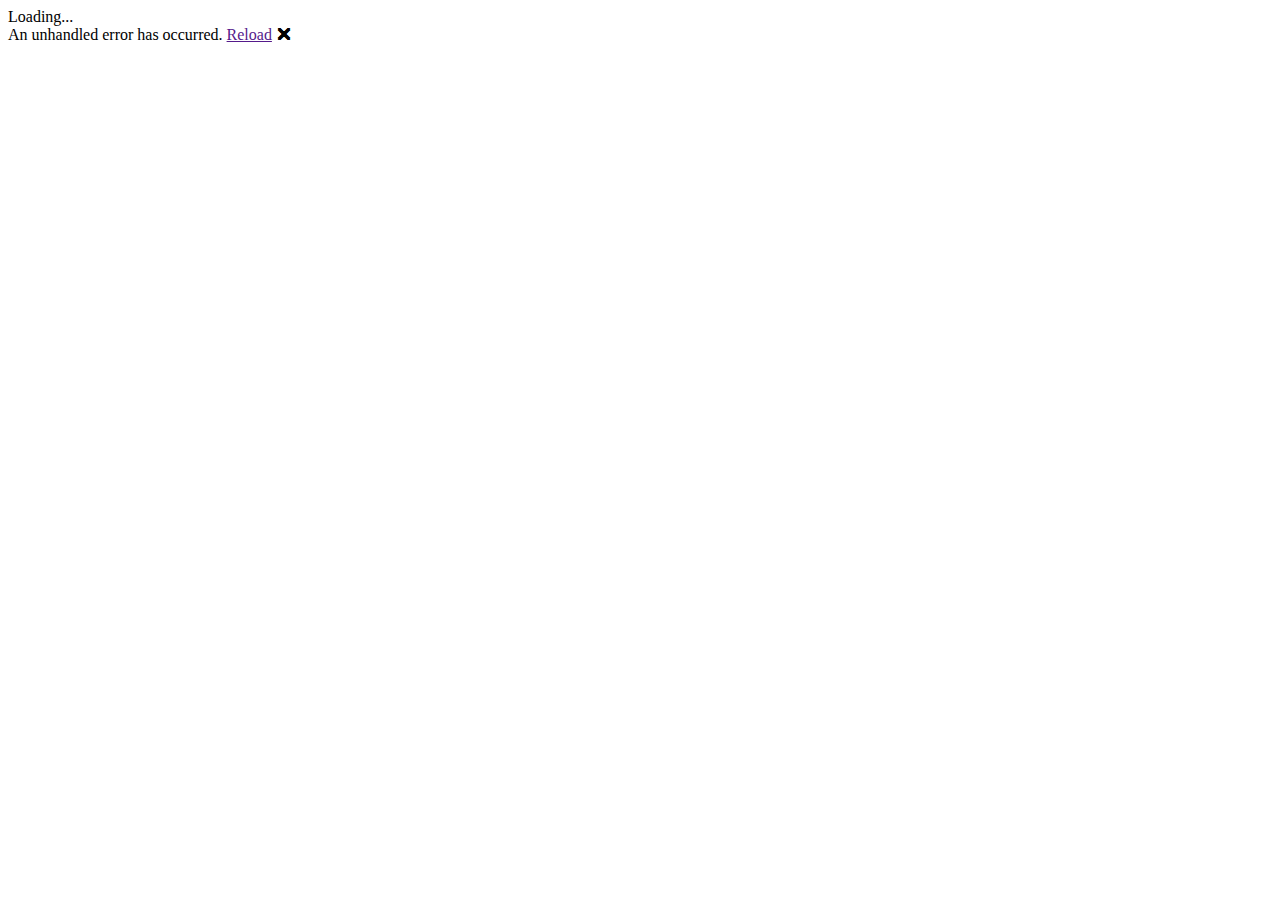
==== TerseIDE-WASM/wwwroot/index.html @ 8242a2a4 "Add project files." ====
<!DOCTYPE html>
<html>

<head>
    <meta charset="utf-8" />
    <meta name="viewport" content="width=device-width, initial-scale=1.0, maximum-scale=1.0, user-scalable=no" />
    <title>TerseIDE-WASM</title>
    <base href="/" />
    <link href="css/bootstrap/bootstrap.min.css" rel="stylesheet" />
    <link href="css/app.css" rel="stylesheet" />
    <link href="TerseIDE-WASM.styles.css" rel="stylesheet" />
</head>

<body>
    <div id="app">Loading...</div>

    <div id="blazor-error-ui">
        An unhandled error has occurred.
        <a href="" class="reload">Reload</a>
        <a class="dismiss">🗙</a>
    </div>
    <script src="_framework/blazor.webassembly.js"></script>
</body>

</html>
---- TerseIDE-WASM/wwwroot/css/app.css ----
﻿@import url('open-iconic/font/css/open-iconic-bootstrap.min.css');

#blazor-error-ui {
    background: lightyellow;
    bottom: 0;
    box-shadow: 0 -1px 2px rgba(0, 0, 0, 0.2);
    display: none;
    left: 0;
    padding: 0.6rem 1.25rem 0.7rem 1.25rem;
    position: fixed;
    width: 100%;
    z-index: 1000;
}

    #blazor-error-ui .dismiss {
        cursor: pointer;
        position: absolute;
        right: 0.75rem;
        top: 0.5rem;
    }

html, body {
    height: 100%;
    width: 100%;
    background-color: #212121;
}

h1 {
    color: white;
}

section {
    margin-bottom: 20px;
}

h2 {
    color: white;
    font-size: 14px;
    font-family: Arial, Helvetica, sans-serif
}

.add-remove {
    color: white;
    font-size: 14px;
    font-family: Arial, Helvetica, sans-serif
}

textarea {
    font-family: monospace;
    background-color: #121212;
    resize: none;
    width: 100%;
    color: #ffffff;
}

    textarea:focus {
        outline: none;
    }

.run {
    background-color: #121212;
    border: none;
    color: white;
    padding: 5px 10px;
    font-size: 24px;
    margin-bottom: 10px;
}

.s-24 {
    font-size: 24px;
}

#main {
    display: inline-block;
    width: calc(100% - 400px);
    padding: 20px;
}

#docs {
    display: inline-block;
    float: right;
    width: 400px;
    height: 100vh;
    border-left: 1px solid gray;
}

#doc-topbar {
    background-color: #424242;
    padding: 10px 5px;
}

#section-title {
    color: white;
    font-size: 18px;
    font-family: 'Franklin Gothic Medium', 'Arial Narrow', Arial, sans-serif;
}

#contents-dropdown {
    display: none;
    position: relative;
    z-index: 1;
}

#docs-body {
    padding: 5px;
    color: white;
    font-family: 'Franklin Gothic Medium', 'Arial Narrow', Arial, sans-serif;
}
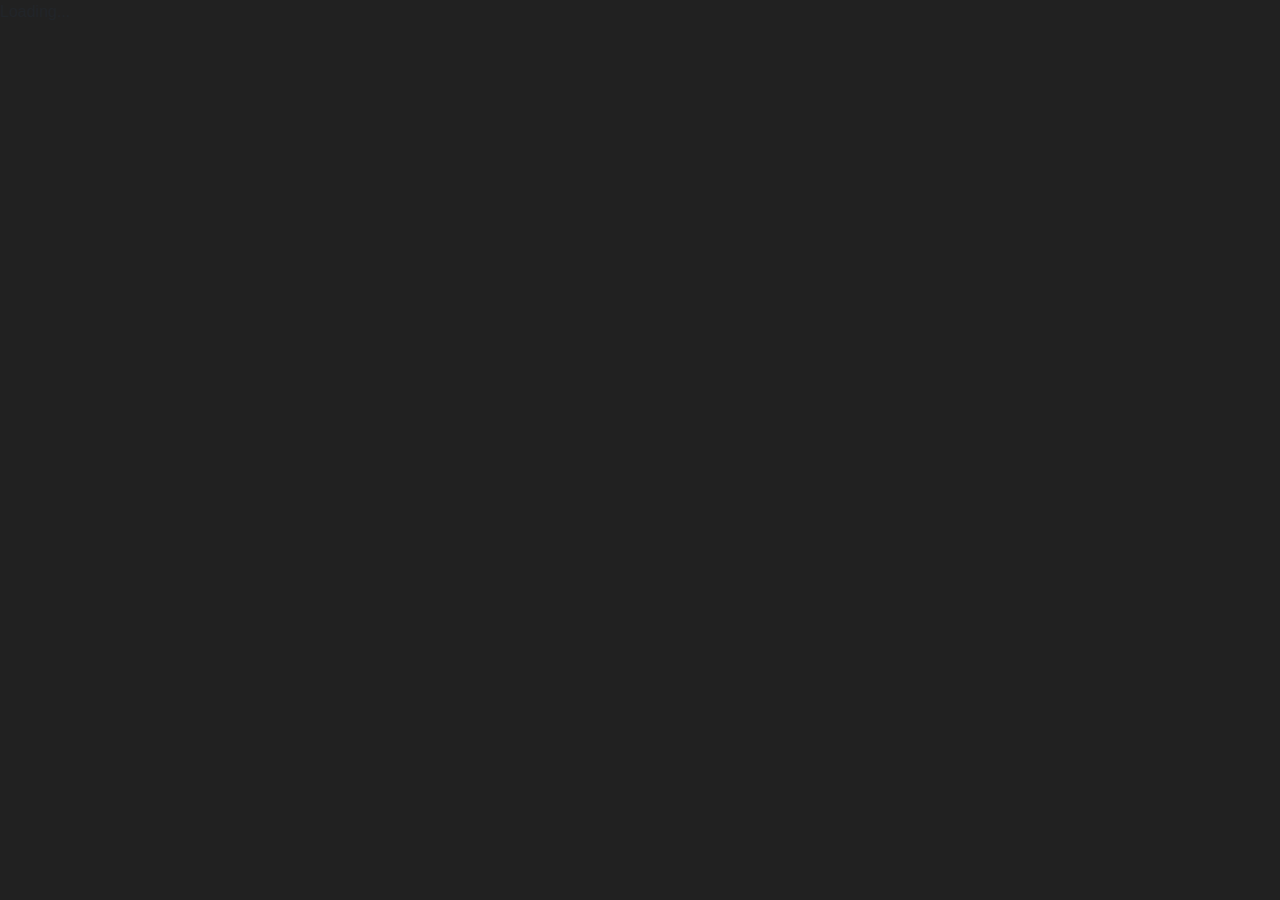
==== commit a4fd2c2f: "update base" ====
--- a/TerseIDE-WASM/wwwroot/index.html
+++ b/TerseIDE-WASM/wwwroot/index.html
@@ -5,7 +5,7 @@
     <meta charset="utf-8" />
     <meta name="viewport" content="width=device-width, initial-scale=1.0, maximum-scale=1.0, user-scalable=no" />
     <title>TerseIDE-WASM</title>
-    <base href="/" />
+    <base href="./" />
     <link href="css/bootstrap/bootstrap.min.css" rel="stylesheet" />
     <link href="css/app.css" rel="stylesheet" />
     <link href="TerseIDE-WASM.styles.css" rel="stylesheet" />
